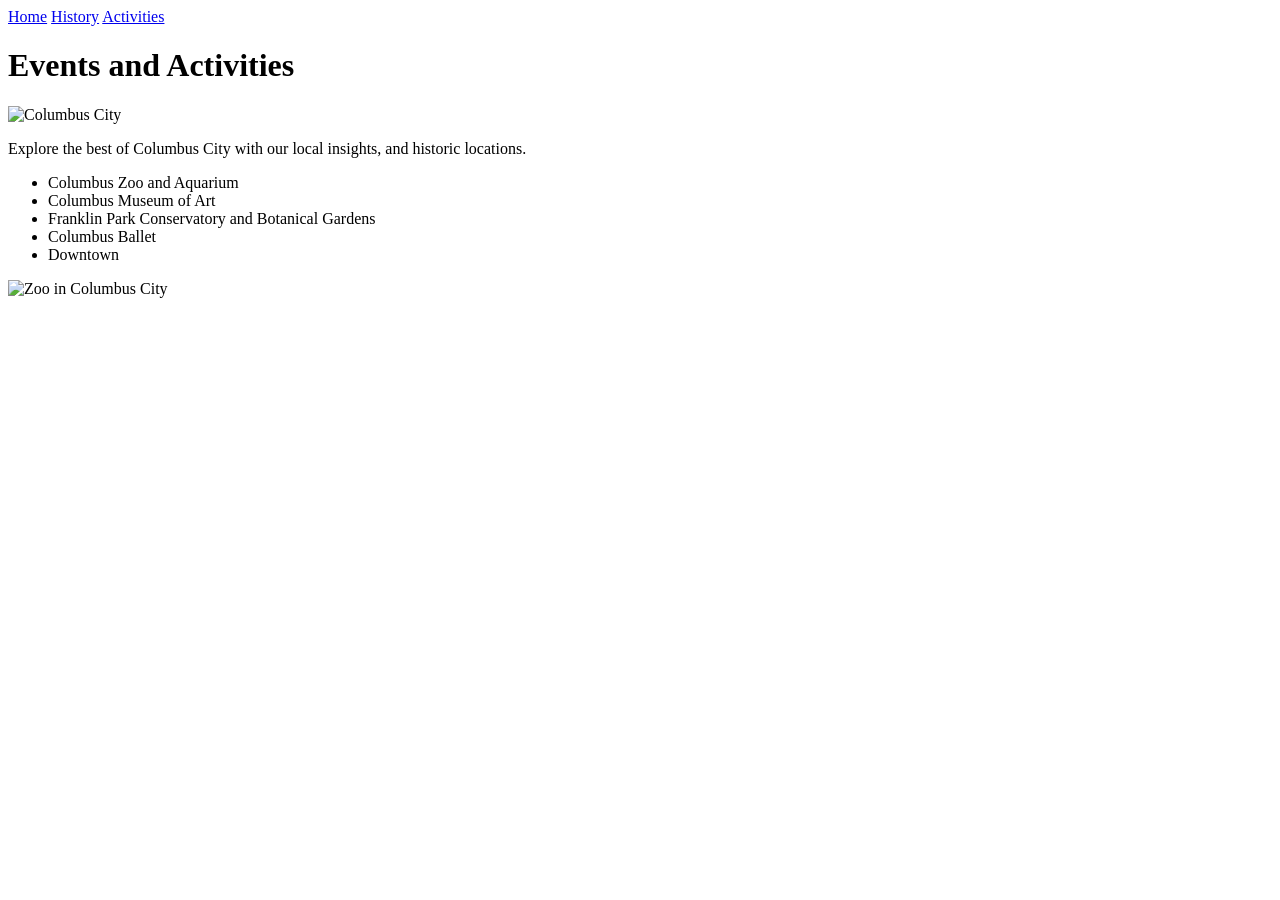
==== activitiespage.html @ 5b42d2e4 "Columbus, OH Activities Page" ====
<!DOCTYPE html>
<html lang="en">

<head>
    <meta charset="UTF-8">
    <meta name="viewport" content="width=device-width, initial-scale=1.0">
    <title>Events and Activities</title>
    <link rel="stylesheet" href="style.css">
</head>

<body>
    <header>
        <div class="navagation">
            <nav>
                <a href="/index.html">Home</a>
                <a href="/historypage.html">History</a>
                <a href="/activitiespage.html">Activities</a>
            </nav>
        </div>
    </header>

    <main>
        <div id="Introduction">
            <h1>Events and Activities</h1>
            <img src="#" alt="Columbus City">
            <p>Explore the best of Columbus City with our local insights, and historic locations.</p>
        </div>

        <div>   
            <ul id="activity-list">
                <li>Columbus Zoo and Aquarium</li>
                <li>Columbus Museum of Art</li>
                <li>Franklin Park Conservatory and Botanical Gardens</li>
                <li>Columbus Ballet</li>
                <li>Downtown</li>
            </ul>
        </div>     

        <div class="activities" id="activities">
            <img src="#" alt="Zoo in Columbus City">
        </div>
    </main>
</body>

</html>
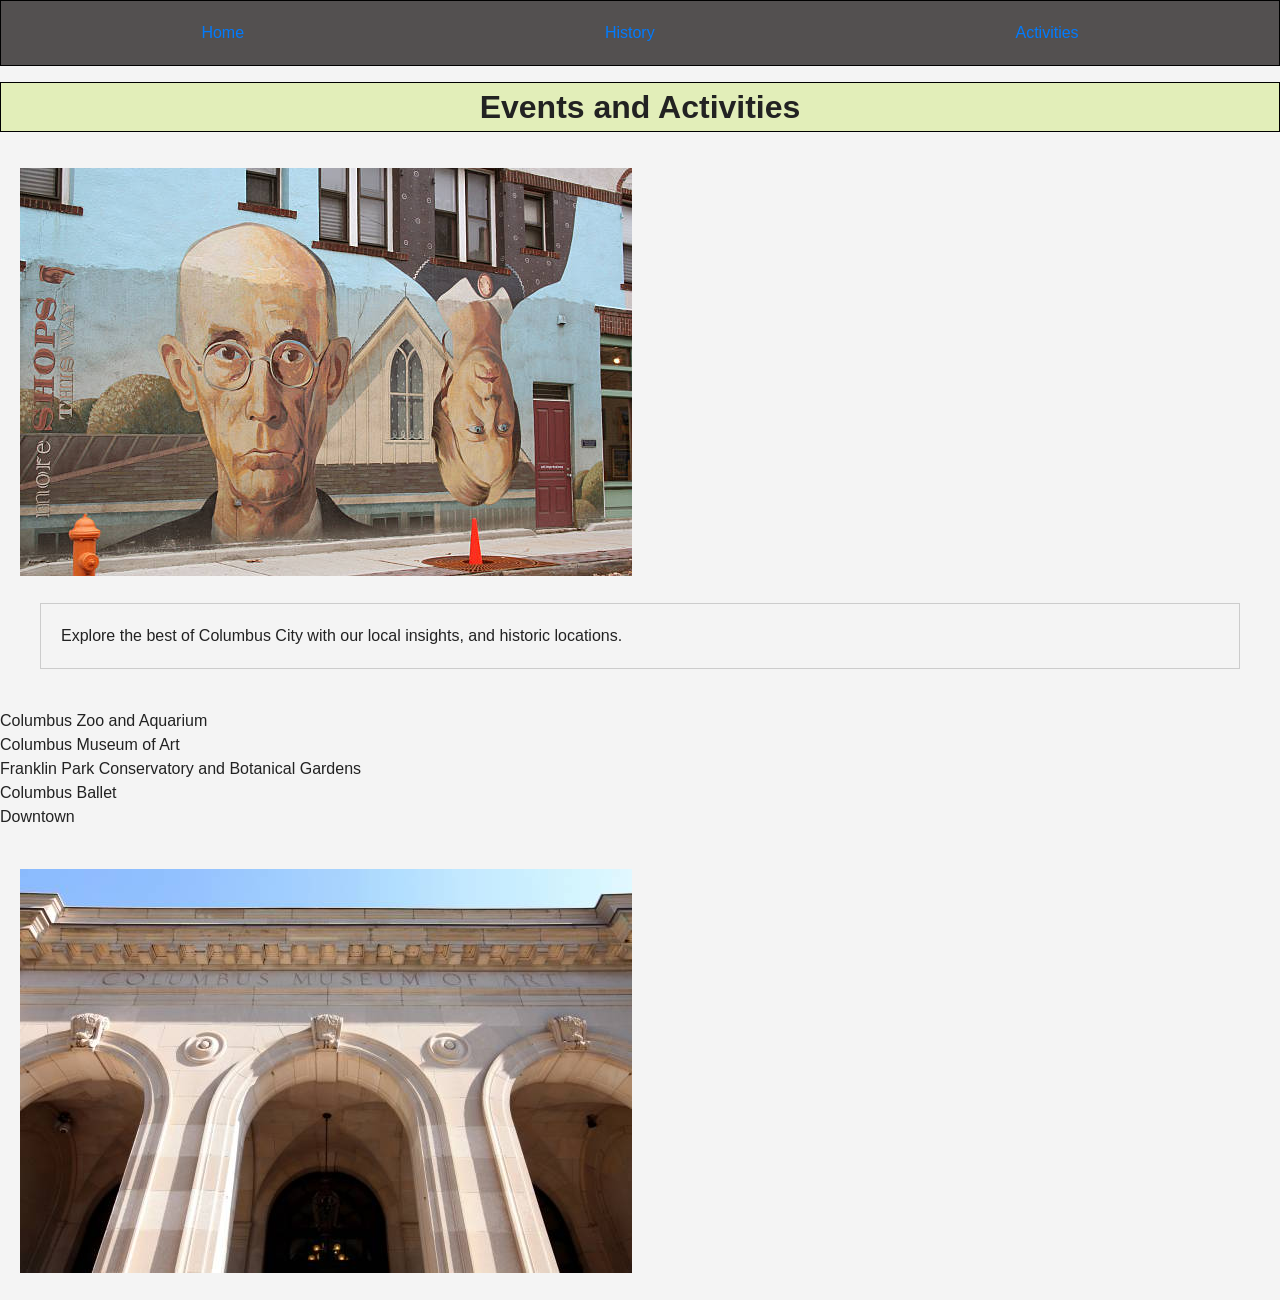
==== commit e617dcd9: "New website draft" ====
--- a/activitiespage.html
+++ b/activitiespage.html
@@ -10,34 +10,32 @@
 
 <body>
     <header>
-        <div class="navagation">
-            <nav>
-                <a href="/index.html">Home</a>
-                <a href="/historypage.html">History</a>
-                <a href="/activitiespage.html">Activities</a>
-            </nav>
+        <div id="navigation" class="navigation">
+            <a href="/index.html">Home</a>
+            <a href="/historypage.html">History</a>
+            <a href="/activitiespage.html">Activities</a> 
         </div>
+        <h1>Events and Activities</h1>
     </header>
 
     <main>
-        <div id="Introduction">
-            <h1>Events and Activities</h1>
-            <img src="#" alt="Columbus City">
+        <div id="main-content" class="main-content">
+            <img src="images/A mural in the Columbus, Ohio Short North district.jpg" alt="Columbus City Mural">
             <p>Explore the best of Columbus City with our local insights, and historic locations.</p>
         </div>
 
         <div>   
-            <ul id="activity-list">
+            <ul id="activity-list" class="activity-list">
                 <li>Columbus Zoo and Aquarium</li>
                 <li>Columbus Museum of Art</li>
                 <li>Franklin Park Conservatory and Botanical Gardens</li>
                 <li>Columbus Ballet</li>
                 <li>Downtown</li>
             </ul>
-        </div>     
+        </div>  
 
-        <div class="activities" id="activities">
-            <img src="#" alt="Zoo in Columbus City">
+        <div id="bottom-image" class="bottom-image">
+            <img src="images/Columbus Museum Of Art.jpg" alt="Columbus Museum Of Art">
         </div>
     </main>
 </body>
--- a/style.css
+++ b/style.css
@@ -0,0 +1,91 @@
+* {
+  margin: 0;
+  padding: 0;
+  box-sizing: border-box;
+}
+
+html {
+  font-size: 16px;
+}
+
+body {
+  margin: 0;
+  font-family: Arial, sans-serif;
+  line-height: 1.5;
+  color: #222;
+  background-color: #f4f4f4;
+  ;
+}
+
+/* Link Styles */
+a {
+  color: #007bff;
+  text-decoration: none;
+}
+
+a:hover {
+  color: lightblue;
+}
+
+a:active {
+  color: yellow;
+}
+
+/* Header Style */
+h1 {
+  display: flex;
+  justify-content: center;
+  font-size: 2rem;
+  margin-bottom: 1rem;
+  margin-top: 1rem;
+  background-color: rgb(226, 238, 185);
+  border: 1px solid black;
+}
+
+/* Navigation Styles */
+.navigation {
+  display: flex;
+  justify-content: space-around;
+  padding: 20px;
+  background-color: #535050;
+  border: 1px solid black;
+  width: 100%;
+}
+
+/* Main Content Styles */
+.main-content {
+  padding: 20px;
+  background-color: #f4f4f4;
+}
+
+img {
+  justify-content: center;
+  max-width: 100%;
+  height: auto;
+  margin: 0 auto;
+}
+
+p {
+  margin: 20px;
+  padding: 20px;
+  border: 1px solid #ccc;
+}
+
+.history-text {
+  border: 1px solid #ccc;
+  background-color: #e0e0e0;
+}
+
+.bottom-image {
+  padding: 20px;
+  margin-top: 20px;
+}
+
+.activity-list {
+  list-style-type: square;
+  padding: 0;
+  margin: 0;
+}
+
+/* Media Queries */
+@media (max-width: 768px) {}
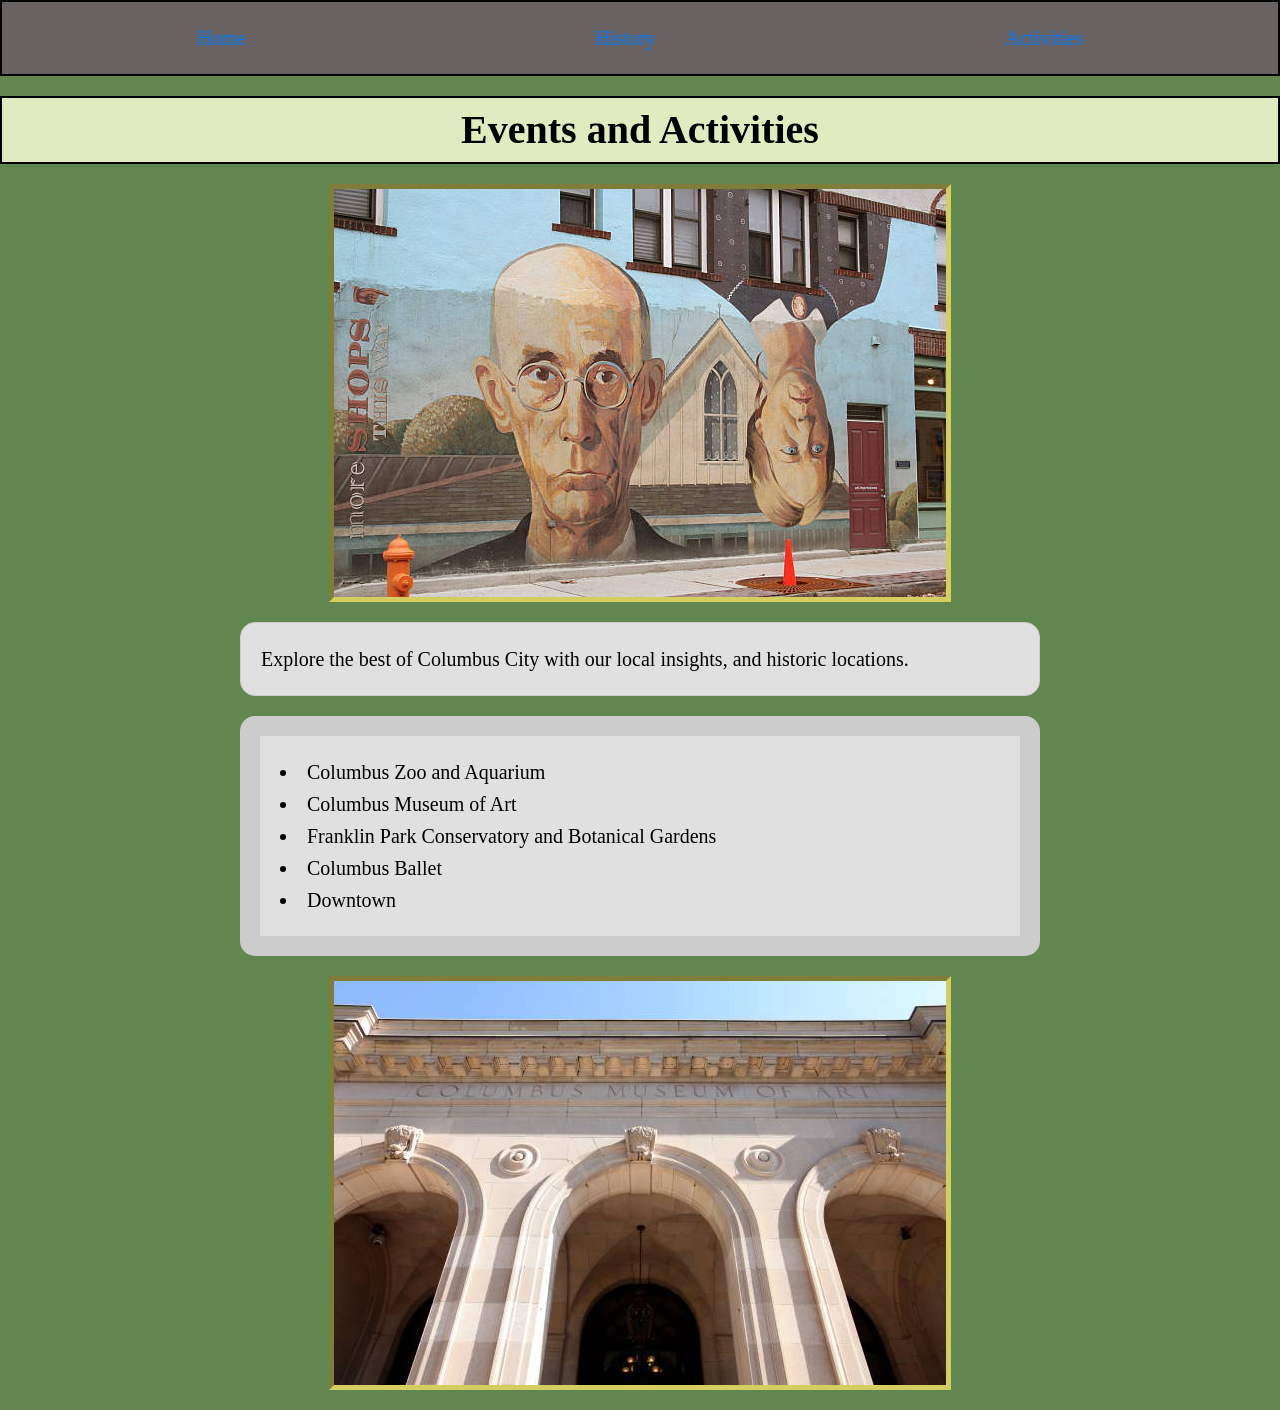
==== commit ea278e23: "Add files via upload" ====
--- a/activitiespage.html
+++ b/activitiespage.html
@@ -19,7 +19,7 @@
     </header>
 
     <main>
-        <div id="main-content" class="main-content">
+        <div>
             <img src="images/A mural in the Columbus, Ohio Short North district.jpg" alt="Columbus City Mural">
             <p>Explore the best of Columbus City with our local insights, and historic locations.</p>
         </div>
--- a/style.css
+++ b/style.css
@@ -1,20 +1,20 @@
 * {
   margin: 0;
   padding: 0;
+  font-size: 20px;
   box-sizing: border-box;
 }
 
-html {
-  font-size: 16px;
+.lato-regular {
+  font-family: "Lato", sans-serif;
+  font-weight: 400;
+  font-style: normal;
 }
 
 body {
-  margin: 0;
-  font-family: Arial, sans-serif;
-  line-height: 1.5;
-  color: #222;
-  background-color: #f4f4f4;
-  ;
+  background: rgb(97, 134, 79);
+  color: rgb(0, 0, 0);
+  line-height: 1.6;
 }
 
 /* Link Styles */
@@ -31,61 +31,68 @@
   color: yellow;
 }
 
+.google-maps {
+  display: flex;
+  justify-content: center;
+  font-weight: 600;
+  font-style: lato-semibold;
+  border: 2px solid black;
+  background-color: rgb(205, 235, 191);
+  width: 100%;
+  margin: 20px auto;
+}
+
 /* Header Style */
 h1 {
   display: flex;
   justify-content: center;
+  width: auto;
   font-size: 2rem;
   margin-bottom: 1rem;
   margin-top: 1rem;
-  background-color: rgb(226, 238, 185);
-  border: 1px solid black;
+  background-color: rgb(224, 235, 191);
+  border: 2px solid black;
 }
 
 /* Navigation Styles */
 .navigation {
   display: flex;
   justify-content: space-around;
+  width: 100%;
   padding: 20px;
-  background-color: #535050;
-  border: 1px solid black;
-  width: 100%;
+  background-color: #696262;
+  border: 2px double black;
 }
 
 /* Main Content Styles */
-.main-content {
-  padding: 20px;
-  background-color: #f4f4f4;
+
+img {
+  display: flex;
+  justify-content: center;
+  min-width: 300px;
+  height: auto;
+  margin: 20px auto;
+  border: 5px inset rgb(212, 205, 96);
 }
 
-img {
-  justify-content: center;
-  max-width: 100%;
+p,
+ul {
+  margin: 20px auto;
+  padding: 20px;
+  max-width: 800px;
+  width: auto;
   height: auto;
-  margin: 0 auto;
+  border: 1px solid #ccc;
+  background-color: #e0e0e0;
+  border-radius: 15px;
 }
 
-p {
-  margin: 20px;
-  padding: 20px;
-  border: 1px solid #ccc;
-}
-
-.history-text {
-  border: 1px solid #ccc;
-  background-color: #e0e0e0;
-}
-
-.bottom-image {
-  padding: 20px;
-  margin-top: 20px;
-}
-
-.activity-list {
-  list-style-type: square;
-  padding: 0;
-  margin: 0;
-}
-
-/* Media Queries */
-@media (max-width: 768px) {}+.history-list,
+.activity-list,
+.index-links {
+  list-style-position: inside;
+  border: 20px solid #ccc;
+  width: 100%;
+  margin: auto;
+  text-align: left;
+}
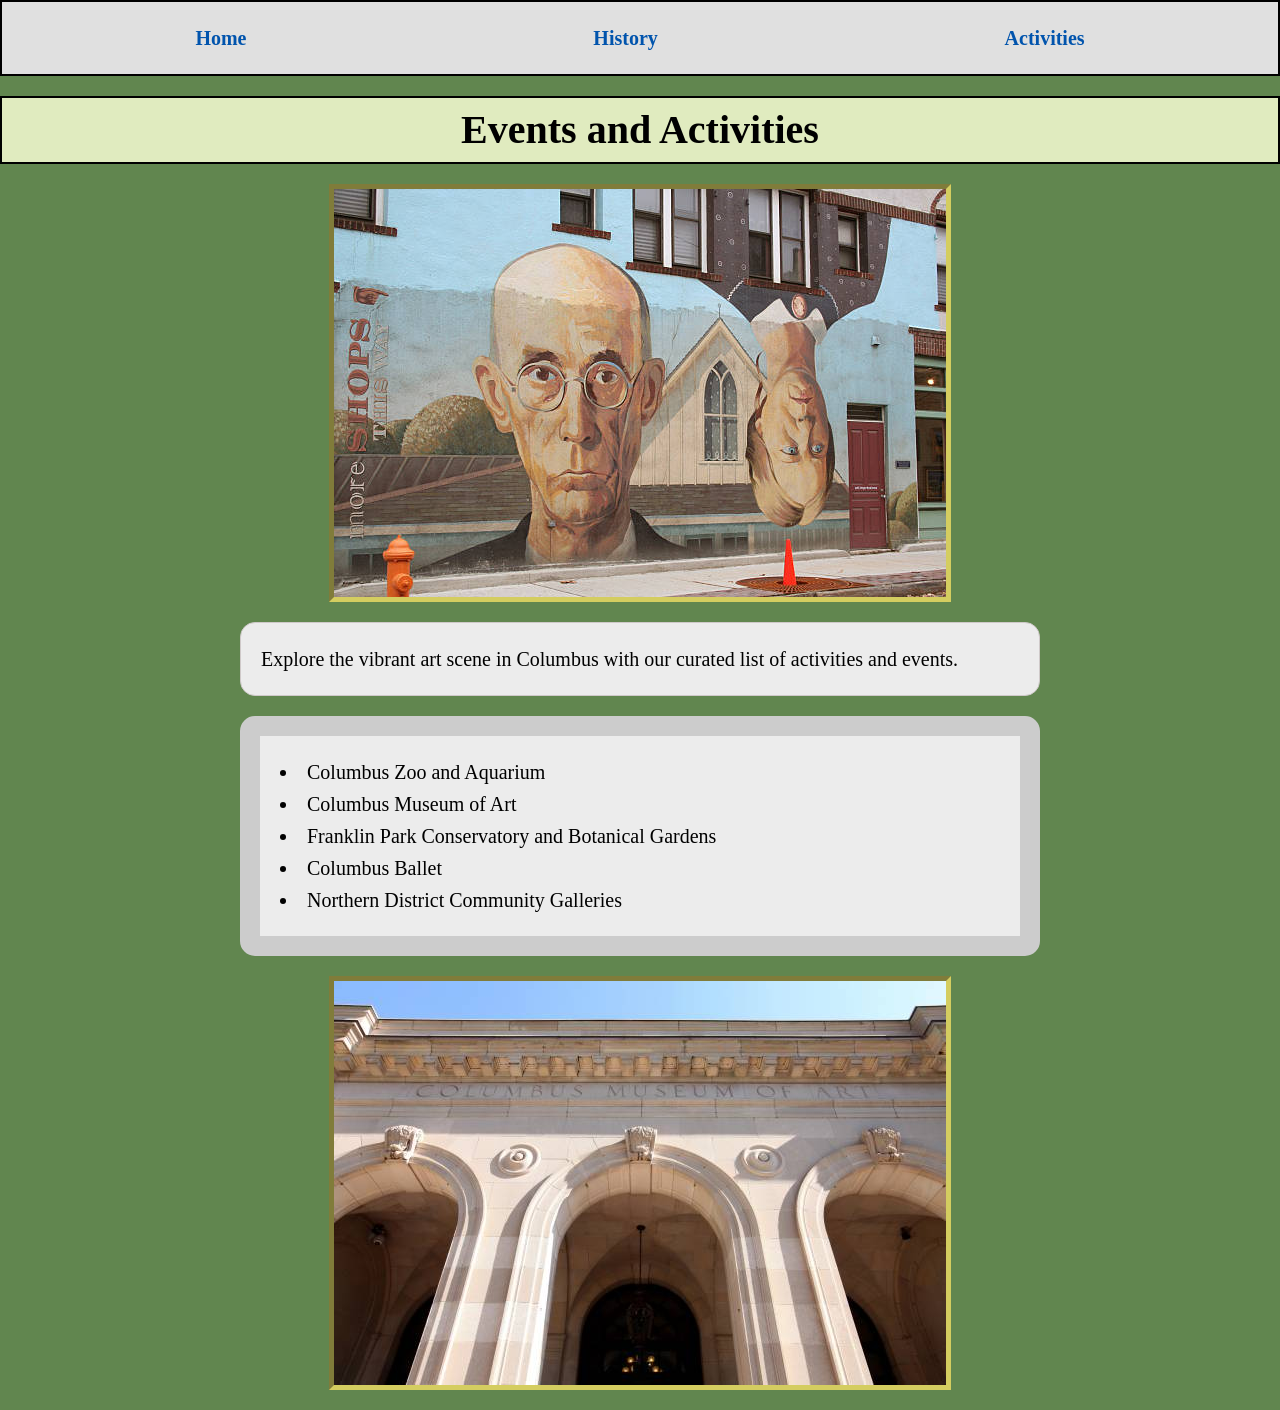
==== commit 3ac6892d: "Add files via upload" ====
--- a/activitiespage.html
+++ b/activitiespage.html
@@ -11,31 +11,31 @@
 <body>
     <header>
         <div id="navigation" class="navigation">
-            <a href="/index.html">Home</a>
-            <a href="/historypage.html">History</a>
-            <a href="/activitiespage.html">Activities</a> 
+            <a href="/index.html" aria-label="Go to home page">Home</a>
+            <a href="/historypage.html" aria-label="View history page">History</a>
+            <a href="/activitiespage.html" aria-label="View activities page">Activities</a> 
         </div>
         <h1>Events and Activities</h1>
     </header>
 
     <main>
         <div>
-            <img src="images/A mural in the Columbus, Ohio Short North district.jpg" alt="Columbus City Mural">
-            <p>Explore the best of Columbus City with our local insights, and historic locations.</p>
+            <img src="images/A mural in the Columbus, Ohio Short North district.jpg" alt="Columbus City Mural In Northern District">
+            <p>Explore the vibrant art scene in Columbus with our curated list of activities and events.</p>
         </div>
 
         <div>   
-            <ul id="activity-list" class="activity-list">
-                <li>Columbus Zoo and Aquarium</li>
-                <li>Columbus Museum of Art</li>
-                <li>Franklin Park Conservatory and Botanical Gardens</li>
-                <li>Columbus Ballet</li>
-                <li>Downtown</li>
+            <ul role="listbox" id="activity-list" class="activity-list" aria-label="Activities and Events">
+                <li role="option">Columbus Zoo and Aquarium</li>
+                <li role="option">Columbus Museum of Art</li>
+                <li role="option">Franklin Park Conservatory and Botanical Gardens</li>
+                <li role="option">Columbus Ballet</li>
+                <li role="option">Northern District Community Galleries</li>
             </ul>
         </div>  
 
         <div id="bottom-image" class="bottom-image">
-            <img src="images/Columbus Museum Of Art.jpg" alt="Columbus Museum Of Art">
+            <img src="images/Columbus Museum Of Art.jpg" alt="Columbus Museum Of Art Entrance">
         </div>
     </main>
 </body>
--- a/style.css
+++ b/style.css
@@ -3,6 +3,7 @@
   padding: 0;
   font-size: 20px;
   box-sizing: border-box;
+  color: rgb(0, 0, 0);
 }
 
 .lato-regular {
@@ -19,8 +20,9 @@
 
 /* Link Styles */
 a {
-  color: #007bff;
+  color: #0154ad;
   text-decoration: none;
+  font-weight: 600;
 }
 
 a:hover {
@@ -31,7 +33,7 @@
   color: yellow;
 }
 
-.google-maps {
+.google-maps-link {
   display: flex;
   justify-content: center;
   font-weight: 600;
@@ -60,8 +62,9 @@
   justify-content: space-around;
   width: 100%;
   padding: 20px;
-  background-color: #696262;
+  background-color: #e0e0e0;
   border: 2px double black;
+  font-weight: 600;
 }
 
 /* Main Content Styles */
@@ -75,15 +78,14 @@
   border: 5px inset rgb(212, 205, 96);
 }
 
-p,
-ul {
+p, ul {
   margin: 20px auto;
   padding: 20px;
   max-width: 800px;
   width: auto;
   height: auto;
-  border: 1px solid #ccc;
-  background-color: #e0e0e0;
+  border: 1px solid #cfc9c9;
+  background-color: #ececec;
   border-radius: 15px;
 }
 
